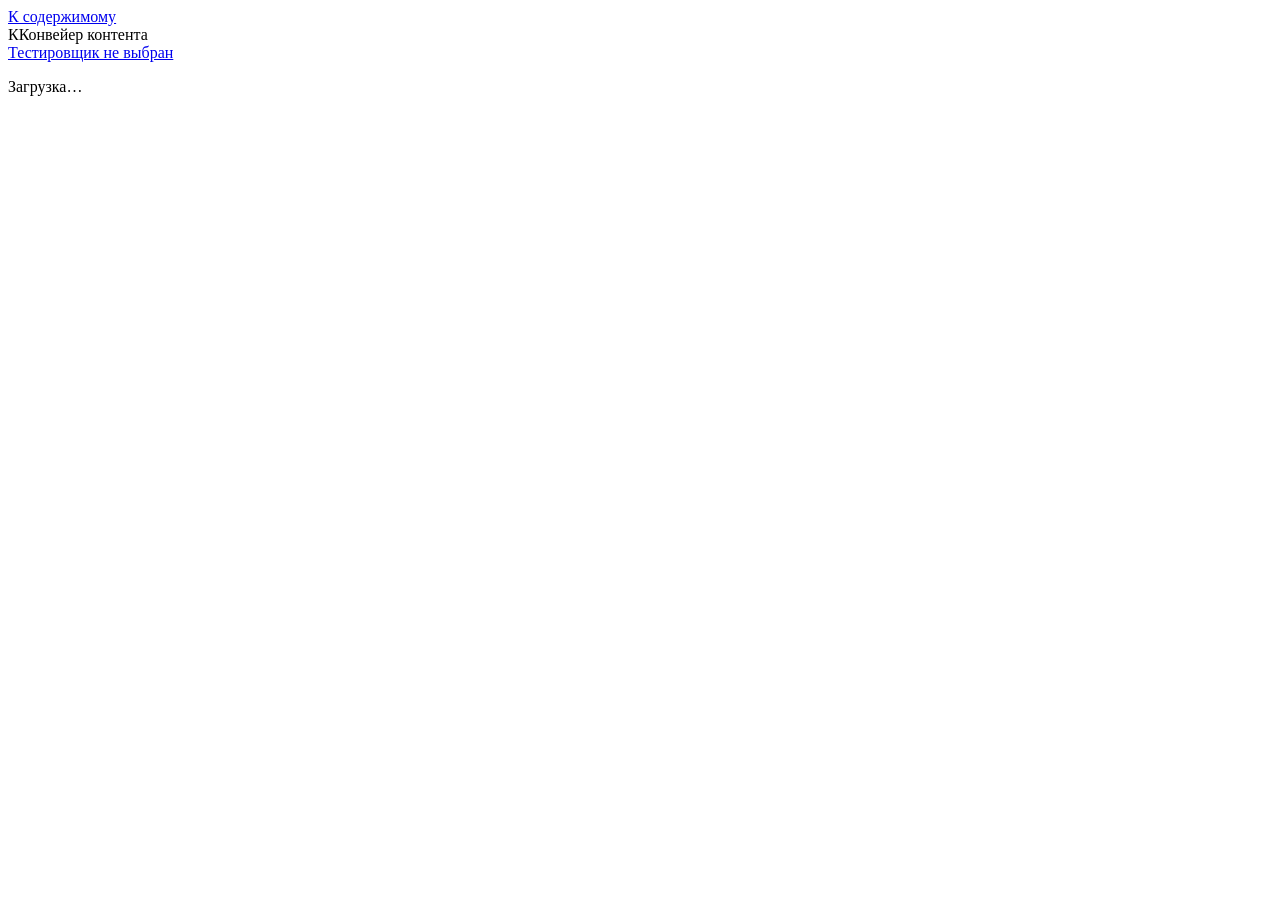
==== app/web/index.html @ 816c7042 "Локальный интерфейс конвейера: раздел «Тесты» и запуск двойным кликом - app/: сервер на стандартной " ====
<!DOCTYPE html>
<html lang="ru">
<head>
<meta charset="utf-8">
<meta name="viewport" content="width=device-width, initial-scale=1">
<meta name="kp-token" content="__KP_TOKEN__">
<meta name="color-scheme" content="light dark">
<title>Конвейер контента</title>
<link rel="icon" href="data:,">
<link rel="stylesheet" href="/web/core.css">
</head>
<body>
<a class="skip" href="#main">К содержимому</a>
<header class="top">
  <div class="brand"><span class="logo" aria-hidden="true">К</span><span>Конвейер контента</span></div>
  <div class="top-right">
    <span id="job-indicator" class="chip" hidden></span>
    <a id="tester-chip" class="chip" href="#settings">Тестировщик не выбран</a>
  </div>
</header>
<div class="layout">
  <nav class="side" aria-label="Разделы"><ul id="nav"></ul></nav>
  <main id="main" tabindex="-1"><p class="muted">Загрузка…</p></main>
</div>
<div id="toasts" class="toasts" role="status" aria-live="polite"></div>
<dialog id="confirm" class="dlg">
  <form method="dialog">
    <h2 id="confirm-title">Подтвердите</h2>
    <div id="confirm-body"></div>
    <div class="row end">
      <button value="cancel" class="btn">Отмена</button>
      <button value="ok" class="btn primary" id="confirm-ok">Продолжить</button>
    </div>
  </form>
</dialog>
<script src="/web/core.js"></script>
</body>
</html>
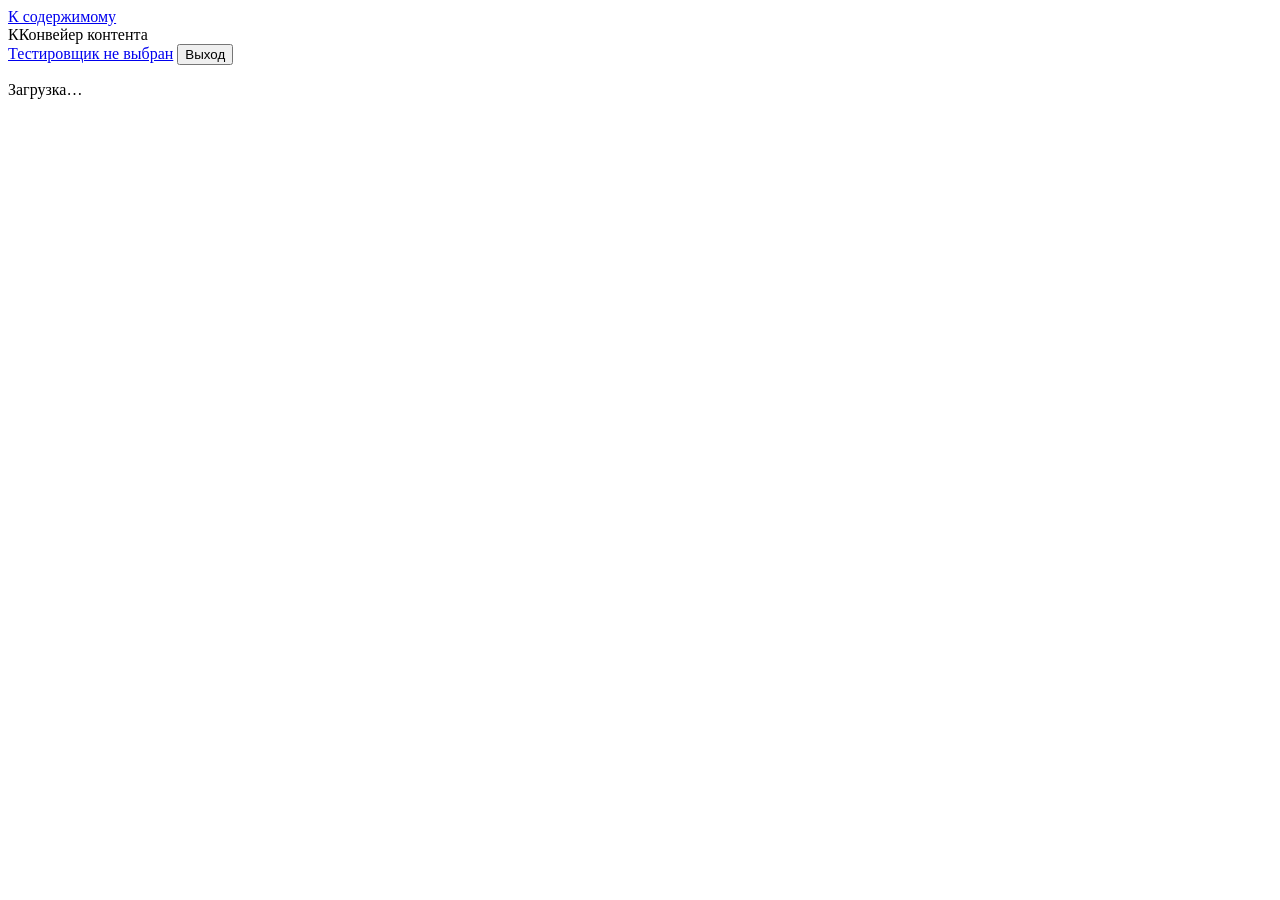
==== commit 934b89d1: "Установщик Windows: черновик сборки и смоук-теста [probe] Inno Setup без прав администратора, перено" ====
--- a/app/web/index.html
+++ b/app/web/index.html
@@ -16,6 +16,7 @@
   <div class="top-right">
     <span id="job-indicator" class="chip" hidden></span>
     <a id="tester-chip" class="chip" href="#settings">Тестировщик не выбран</a>
+    <button id="exit-btn" class="btn small" type="button" title="Остановить интерфейс на этом компьютере">Выход</button>
   </div>
 </header>
 <div class="layout">
